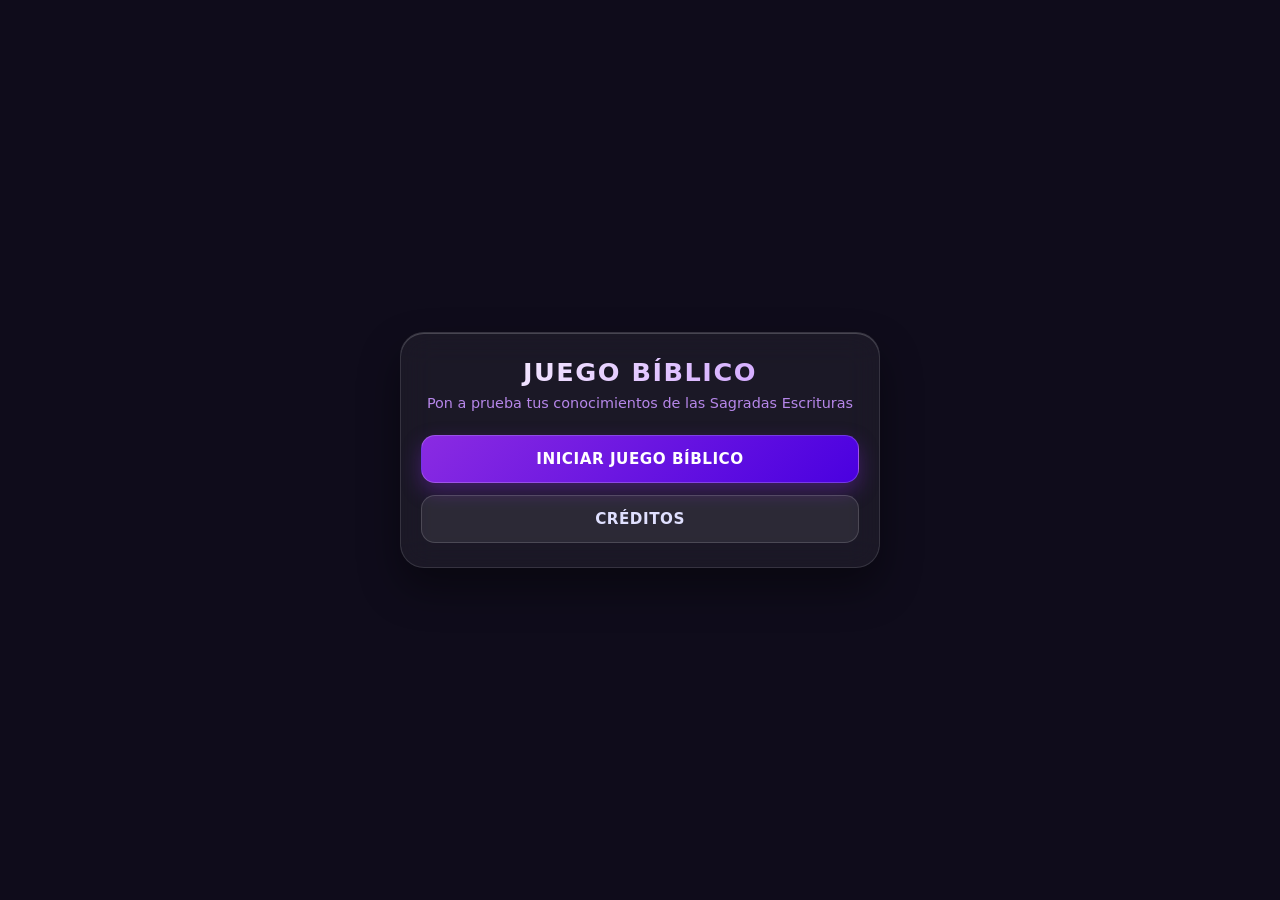
==== secciones/juego-biblico/index.html @ 12aa3462 "Add files via upload" ====
<!DOCTYPE html>
<html lang="es">
<head>
  <meta charset="UTF-8">
  <meta name="viewport" content="width=device-width, initial-scale=1.0">
  <title>Juego Bíblico - Radio Esperanza</title>
  <style>
    /* ==========================================
       ESTILOS 
       ========================================== */
    * {
      box-sizing: border-box;
      margin: 0;
      padding: 0;
      font-family: 'Segoe UI', system-ui, -apple-system, sans-serif;
      
      
      -webkit-user-select: none;
      -moz-user-select: none;
      -ms-user-select: none;
      user-select: none;
      
      
      -webkit-user-drag: none;
    }

    body {
      background: #0f0c1b;
      color: #ffffff;
      min-height: 100vh;
      display: flex;
      justify-content: center;
      align-items: center;
      padding: 15px;
      overflow-x: hidden;
    }

    /* CONTENEDOR PRINCIPAL */
    .juego-container {
      width: 100%;
      max-width: 480px;
      margin: 0 auto;
    }

    .juego-card {
      background: rgba(255, 255, 255, 0.05);
      backdrop-filter: blur(16px);
      -webkit-backdrop-filter: blur(16px);
      border: 1px solid rgba(255, 255, 255, 0.12);
      border-radius: 24px;
      padding: 24px 20px;
      box-shadow: 0 20px 40px rgba(0, 0, 0, 0.4),
                  inset 0 1px 0 rgba(255, 255, 255, 0.2);
      text-align: center;
      position: relative;
      overflow: hidden;
    }

    /* TIPOGRAFÍA */
    .juego-titulo {
      font-size: 1.6rem;
      font-weight: 800;
      letter-spacing: 1.5px;
      background: linear-gradient(135deg, #ffffff 0%, #c893ff 100%);
      -webkit-background-clip: text;
      -webkit-text-fill-color: transparent;
      margin-bottom: 8px;
      text-transform: uppercase;
    }

    .juego-subtitulo {
      color: #c893ff;
      font-size: 0.9rem;
      margin-bottom: 24px;
      opacity: 0.9;
    }

    /* BOTONES */
    .btn-juego-principal, .btn-juego-secundario {
      width: 100%;
      padding: 14px 20px;
      border-radius: 14px;
      font-size: 0.95rem;
      font-weight: 700;
      letter-spacing: 0.5px;
      cursor: pointer;
      transition: all 0.25s cubic-bezier(0.4, 0, 0.2, 1);
      border: none;
      outline: none;
      display: flex;
      align-items: center;
      justify-content: center;
      gap: 8px;
    }

    .btn-juego-principal {
      background: linear-gradient(135deg, #8a2be2 0%, #4a00e0 100%);
      color: #ffffff;
      box-shadow: 0 8px 20px rgba(138, 43, 226, 0.35);
      border: 1px solid rgba(255, 255, 255, 0.2);
    }

    .btn-juego-principal:hover {
      transform: translateY(-2px);
      box-shadow: 0 12px 25px rgba(138, 43, 226, 0.5);
    }

    .btn-juego-principal:active {
      transform: translateY(1px);
    }

    .btn-juego-secundario {
      background: rgba(255, 255, 255, 0.08);
      color: #e0e0ff;
      border: 1px solid rgba(255, 255, 255, 0.15);
    }

    .btn-juego-secundario:hover {
      background: rgba(255, 255, 255, 0.15);
      color: #ffffff;
    }

    .juego-top-bar {
      display: flex;
      justify-content: space-between;
      align-items: center;
      width: 100%;
      margin-bottom: 16px;
    }

    .btn-volver-atras {
      background: rgba(255, 255, 255, 0.08);
      border: 1px solid rgba(255, 255, 255, 0.18);
      color: #ffffff;
      padding: 7px 14px;
      border-radius: 10px;
      cursor: pointer;
      font-size: 0.85rem;
      font-weight: 600;
      transition: all 0.2s ease;
      display: inline-flex;
      align-items: center;
      gap: 5px;
    }

    .btn-volver-atras:hover {
      background: rgba(255, 255, 255, 0.2);
      transform: translateX(-2px);
    }

    .progreso-bar-bg {
      width: 100%;
      height: 8px;
      background: rgba(255, 255, 255, 0.1);
      border-radius: 10px;
      overflow: hidden;
      margin-bottom: 20px;
    }

    .progreso-bar-fill {
      height: 100%;
      background: linear-gradient(90deg, #8a2be2, #c893ff);
      border-radius: 10px;
      transition: width 0.4s ease;
      box-shadow: 0 0 10px rgba(200, 147, 255, 0.5);
    }


    .pregunta-texto {
      font-size: 1.1rem;
      font-weight: 600;
      line-height: 1.5;
      color: #ffffff;
      margin-bottom: 22px;
      text-align: left;
    }


    .opciones-grid {
      display: flex;
      flex-direction: column;
      gap: 12px;
      margin-bottom: 10px;
    }

    .btn-opcion {
      width: 100%;
      padding: 14px 16px;
      background: rgba(255, 255, 255, 0.06);
      border: 1px solid rgba(255, 255, 255, 0.12);
      border-radius: 14px;
      color: #ffffff;
      font-size: 0.95rem;
      text-align: left;
      cursor: pointer;
      transition: all 0.2s ease;
      display: flex;
      align-items: center;
      justify-content: space-between;
    }

    .btn-opcion:hover {
      background: rgba(255, 255, 255, 0.12);
      border-color: rgba(200, 147, 255, 0.4);
      transform: translateY(-1px);
    }

    .btn-opcion.correcta {
      background: rgba(46, 204, 113, 0.25) !important;
      border-color: #2ecc71 !important;
      color: #ffffff !important;
      box-shadow: 0 0 15px rgba(46, 204, 113, 0.4);
    }

    .btn-opcion.incorrecta {
      background: rgba(231, 76, 60, 0.25) !important;
      border-color: #e74c3c !important;
      color: #ffffff !important;
      box-shadow: 0 0 15px rgba(231, 76, 60, 0.4);
    }


    .creditos-overlay {
      height: 220px;
      overflow: hidden;
      position: relative;
      margin: 15px 0;
      border-radius: 12px;
      background: rgba(0, 0, 0, 0.2);
      border: 1px solid rgba(255, 255, 255, 0.05);
    }

    .creditos-scroll-wrapper {
      position: absolute;
      width: 100%;
      top: 0;
      left: 0;
      padding: 20px;
      display: flex;
      flex-direction: column;
      gap: 20px;
      will-change: transform;
    }

    .creditos-bloque {
      text-align: center;
    }

    .creditos-rol {
      font-size: 0.8rem;
      text-transform: uppercase;
      letter-spacing: 1px;
      color: #c893ff;
      margin-bottom: 4px;
      font-weight: 700;
    }

    .creditos-nombre {
      font-size: 1rem;
      font-weight: 600;
      color: #ffffff;
    }
  </style>
</head>
<body>

  <div id="juego-contenedor" class="juego-container">
    </div>

  <script>
    // ==========================================
    // 5
    // ==========================================
    document.addEventListener('contextmenu', e => e.preventDefault());
    document.addEventListener('copy', e => e.preventDefault());
    document.addEventListener('cut', e => e.preventDefault());
    document.addEventListener('dragstart', e => e.preventDefault());
    document.addEventListener('selectstart', e => e.preventDefault());

    // ==========================================
    // 1. CONFIGURACIÓN 
    // ==========================================
    const CONFIG = {
      totalArchivosPreguntas: 10,
      prefijoPreguntas: 'datos/preguntas',
      creditosJson: 'datos/creditos.json',
      volumenEfectos: 0.8,
      volumenCreditos: 0.5
    };

    // ==========================================
    // 2. MOTOR DE AUDIO
    // ==========================================
    class AudioEngine {
      constructor() {
        this.unlocked = false;
        this.musicaCreditos = null;
        
        this.sonidos = {
          click: ['audio/click.mp3', './audio/click.mp3', 'secciones/juego-biblico/audio/click.mp3'],
          correcto: ['audio/correcto.mp3', './audio/correcto.mp3', 'secciones/juego-biblico/audio/correcto.mp3'],
          incorrecto: ['audio/incorrecto.mp3', './audio/incorrecto.mp3', 'secciones/juego-biblico/audio/incorrecto.mp3'],
          victoria: ['audio/victoria.mp3', './audio/victoria.mp3', 'secciones/juego-biblico/audio/victoria.mp3'],
          derrota: ['audio/derrota.mp3', './audio/derrota.mp3', 'secciones/juego-biblico/audio/derrota.mp3'],
          credits: ['audio/credits.mp3', './audio/credits.mp3', 'secciones/juego-biblico/audio/credits.mp3']
        };

        this.initUnlock();
      }

      initUnlock() {
        const unlock = () => {
          if (this.unlocked) return;
          this.unlocked = true;
          const silent = new Audio();
          silent.src = '[data-uri]';
          silent.play().catch(() => {});
          document.removeEventListener('click', unlock);
          document.removeEventListener('touchstart', unlock);
        };
        document.addEventListener('click', unlock, { once: true });
        document.addEventListener('touchstart', unlock, { once: true });
      }

      async intentarReproducir(listaRutas, volumen = 0.8, esBucle = false) {
        for (const ruta of listaRutas) {
          try {
            const audio = new Audio(ruta);
            audio.volume = volumen;
            audio.loop = esBucle;
            await audio.play();
            return audio;
          } catch (err) {}
        }
        return null;
      }

      reproducirEfecto(nombre) {
        if (!this.sonidos[nombre]) return;
        this.intentarReproducir(this.sonidos[nombre], CONFIG.volumenEfectos, false);
      }

      async iniciarMusicaCreditos() {
        this.detenerMusicaCreditos();
        this.musicaCreditos = await this.intentarReproducir(this.sonidos.credits, CONFIG.volumenCreditos, true);
      }

      detenerMusicaCreditos() {
        if (this.musicaCreditos) {
          this.musicaCreditos.pause();
          this.musicaCreditos.currentTime = 0;
          this.musicaCreditos = null;
        }
      }
    }

    const audioEngine = new AudioEngine();

    // ==========================================
    // 3. ALGORITMO DE CARGA ALEATORIA
    // ==========================================
    let ultimoIndiceCuestionario = -1;

    async function cargarCuestionarioAleatorio() {
      const total = CONFIG.totalArchivosPreguntas || 10;
      let indicesDisponibles = [];
      for (let i = 1; i <= total; i++) indicesDisponibles.push(i);

      let candidatos = indicesDisponibles.filter(idx => idx !== ultimoIndiceCuestionario);
      if (candidatos.length === 0) candidatos = indicesDisponibles;

      while (candidatos.length > 0) {
        const randIdx = Math.floor(Math.random() * candidatos.length);
        const numSeleccionado = candidatos[randIdx];

        const rutasAProbar = [
          `${CONFIG.prefijoPreguntas}${numSeleccionado}.json`,
          `./${CONFIG.prefijoPreguntas}${numSeleccionado}.json`,
          `secciones/juego-biblico/${CONFIG.prefijoPreguntas}${numSeleccionado}.json`
        ];

        for (const ruta of rutasAProbar) {
          try {
            const resp = await fetch(ruta);
            if (resp.ok) {
              const data = await resp.json();
              if (data && data.preguntas && data.preguntas.length > 0) {
                ultimoIndiceCuestionario = numSeleccionado;
                return { data, numArchivo: numSeleccionado };
              }
            }
          } catch (e) {}
        }

        candidatos.splice(randIdx, 1);
      }

      const resp = await fetch('datos/preguntas1.json');
      if (resp.ok) {
        const data = await resp.json();
        return { data, numArchivo: 1 };
      }

      throw new Error('No se encontraron cuestionarios JSON disponibles.');
    }

    // ==========================================
    // 4. CONTROLADOR
    // ==========================================
    let creditosAnimFrame = null;
    let creditosPosicionY = 0;

    async function abrirPantallaCreditos() {
      audioEngine.detenerMusicaCreditos();
      audioEngine.iniciarMusicaCreditos();

      let datosCreditos = null;
      const rutasCreditos = [CONFIG.creditosJson, `./${CONFIG.creditosJson}`, `secciones/juego-biblico/${CONFIG.creditosJson}`];
      
      for (const ruta of rutasCreditos) {
        try {
          const resp = await fetch(ruta);
          if (resp.ok) {
            datosCreditos = await resp.json();
            break;
          }
        } catch (e) {}
      }

      if (!datosCreditos) {
        datosCreditos = {
          titulo: "RADIO ESPERANZA",
          secciones: [
            { rol: "Desarrollo & Diseño", nombres: ["Equipo YSoft"] },
            { rol: "Contenido Bíblico", nombres: ["Ministerio de Educación"] },
            { rol: "Música & Efectos", nombres: ["Radio Esperanza Sound"] }
          ]
        };
      }

      const contenedor = document.getElementById('juego-contenedor');
      let htmlSecciones = datosCreditos.secciones.map(sec => `
        <div class="creditos-bloque">
          <div class="creditos-rol">${escapar(sec.rol)}</div>
          ${sec.nombres.map(n => `<div class="creditos-nombre">${escapar(n)}</div>`).join('')}
        </div>
      `).join('');

      contenedor.innerHTML = `
        <div class="juego-card">
          <div class="juego-titulo">${escapar(datosCreditos.titulo || "CRÉDITOS")}</div>
          
          <div class="creditos-overlay" id="creditos-viewport">
            <div class="creditos-scroll-wrapper" id="creditos-content">
              ${htmlSecciones}
            </div>
          </div>

          <button class="btn-juego-principal" id="btn-volver-creditos" style="margin-top: 15px;">
            VOLVER AL MENÚ
          </button>
        </div>
      `;

      const viewport = document.getElementById('creditos-viewport');
      const content = document.getElementById('creditos-content');
      if (viewport && content) {
        creditosPosicionY = viewport.clientHeight;
        const paso = () => {
          creditosPosicionY -= 0.7;
          if (creditosPosicionY < -content.clientHeight) {
            creditosPosicionY = viewport.clientHeight;
          }
          content.style.transform = `translateY(${creditosPosicionY}px)`;
          creditosAnimFrame = requestAnimationFrame(paso);
        };
        creditosAnimFrame = requestAnimationFrame(paso);
      }

      document.getElementById('btn-volver-creditos').addEventListener('click', () => {
        audioEngine.reproducirEfecto('click');
        if (creditosAnimFrame) cancelAnimationFrame(creditosAnimFrame);
        audioEngine.detenerMusicaCreditos();
        mostrarMenuInicio();
      });
    }

    // ==========================================
    // 5. MOTOR DEL JUEGO BÍBLICO
    // ==========================================
    let preguntasActuales = [];
    let indicePregunta = 0;
    let puntaje = 0;
    let respondido = false;

    function mostrarMenuInicio() {
      audioEngine.detenerMusicaCreditos();
      const contenedor = document.getElementById('juego-contenedor');
      contenedor.innerHTML = `
        <div class="juego-card">
          <div class="juego-titulo">JUEGO BÍBLICO</div>
          <div class="juego-subtitulo">
            Pon a prueba tus conocimientos de las Sagradas Escrituras
          </div>
          <div style="display: flex; flex-direction: column; gap: 12px;">
            <button class="btn-juego-principal" id="btn-iniciar-juego">
              INICIAR JUEGO BÍBLICO
            </button>
            <button class="btn-juego-secundario" id="btn-abrir-creditos">
              CRÉDITOS
            </button>
          </div>
        </div>
      `;

      document.getElementById('btn-iniciar-juego').addEventListener('click', () => {
        audioEngine.reproducirEfecto('click');
        iniciarJuego();
      });

      document.getElementById('btn-abrir-creditos').addEventListener('click', () => {
        audioEngine.reproducirEfecto('click');
        abrirPantallaCreditos();
      });
    }

    async function iniciarJuego() {
      const contenedor = document.getElementById('juego-contenedor');
      contenedor.innerHTML = `
        <div class="juego-card">
          <div style="color: #c893ff; padding: 20px 0; font-weight: 600;">
            Cargando cuestionario bíblico...
          </div>
        </div>
      `;

      try {
        const resultado = await cargarCuestionarioAleatorio();
        preguntasActuales = resultado.data.preguntas;
        indicePregunta = 0;
        puntaje = 0;
        renderizarPregunta();
      } catch (e) {
        contenedor.innerHTML = `
          <div class="juego-card">
            <div style="color: #ff6b6b; margin-bottom: 15px; font-size: 0.9rem;">
              No se encontraron archivos de preguntas por favor, intenta más tarde o contacta al soporte.
            </div>
            <button class="btn-juego-principal" id="btn-reintentar">
              REINTENTAR
            </button>
          </div>
        `;
        document.getElementById('btn-reintentar').addEventListener('click', () => {
          audioEngine.reproducirEfecto('click');
          iniciarJuego();
        });
      }
    }

    function renderizarPregunta() {
      const contenedor = document.getElementById('juego-contenedor');
      const total = preguntasActuales.length;
      const preg = preguntasActuales[indicePregunta];
      respondido = false;

      const porcentajeProgreso = (indicePregunta / total) * 100;

      contenedor.innerHTML = `
        <div class="juego-card">
          <div class="juego-top-bar">
            <button class="btn-volver-atras" id="btn-volver-top">
              ⬅ Menú
            </button>
            <div style="font-size: 0.85rem; color: #c893ff; font-weight: 600;">
              Pregunta ${indicePregunta + 1} de ${total}
            </div>
          </div>

          <div class="progreso-bar-bg">
            <div class="progreso-bar-fill" style="width: ${porcentajeProgreso}%;"></div>
          </div>

          <div class="pregunta-texto">${escapar(preg.pregunta)}</div>

          <div class="opciones-grid" id="opciones-contenedor">
            ${preg.opciones.map((op, idx) => `
              <button class="btn-opcion" data-index="${idx}">
                <span>${escapar(op)}</span>
              </button>
            `).join('')}
          </div>
        </div>
      `;

      document.getElementById('btn-volver-top').addEventListener('click', () => {
        audioEngine.reproducirEfecto('click');
        mostrarMenuInicio();
      });

      const botonesOpciones = document.querySelectorAll('.btn-opcion');
      botonesOpciones.forEach(btn => {
        btn.addEventListener('click', (e) => {
          if (respondido) return;
          const idxSeleccionado = parseInt(e.currentTarget.getAttribute('data-index'));
          verificarRespuesta(idxSeleccionado, preg.respuesta, e.currentTarget, botonesOpciones);
        });
      });
    }

    function verificarRespuesta(idxSeleccionado, idxCorrecto, botonPresionado, todosLosBotones) {
      respondido = true;

      if (idxSeleccionado === idxCorrecto) {
        botonPresionado.classList.add('correcta');
        audioEngine.reproducirEfecto('correcto');
        puntaje++;
      } else {
        botonPresionado.classList.add('incorrecta');
        audioEngine.reproducirEfecto('incorrecto');
        if (todosLosBotones[idxCorrecto]) {
          todosLosBotones[idxCorrecto].classList.add('correcta');
        }
      }

      todosLosBotones.forEach(b => b.style.pointerEvents = 'none');

      setTimeout(() => {
        indicePregunta++;
        if (indicePregunta < preguntasActuales.length) {
          renderizarPregunta();
        } else {
          mostrarResultados();
        }
      }, 1500);
    }

    function mostrarResultados() {
      const contenedor = document.getElementById('juego-contenedor');
      const total = preguntasActuales.length;
      const porcentaje = Math.round((puntaje / total) * 100);

      if (porcentaje >= 70) {
        audioEngine.reproducirEfecto('victoria');
      } else {
        audioEngine.reproducirEfecto('derrota');
      }

      let mensaje = '';
      if (porcentaje === 100) mensaje = '¡Excelente! Tienes un conocimiento bíblico impresionante. 🎉';
      else if (porcentaje >= 70) mensaje = '¡Muy bien! Buen conocimiento de las Escrituras. 📖';
      else mensaje = '¡Sigue escudriñando las Escrituras! 🙏';

      contenedor.innerHTML = `
        <div class="juego-card">
          <div class="juego-titulo">RESULTADOS</div>

          <div style="font-size: 3rem; font-weight: 800; color: #c893ff; margin: 15px 0 5px 0;">
            ${puntaje} / ${total}
          </div>
          <div style="color: #a0a0c0; font-size: 0.9rem; margin-bottom: 15px;">
            Puntaje Obtenido (${porcentaje}%)
          </div>

          <div style="color: #ffffff; font-size: 0.95rem; margin-bottom: 25px;">
            ${mensaje}
          </div>

          <div style="display: flex; flex-direction: column; gap: 12px;">
            <button class="btn-juego-principal" id="btn-siguiente-nivel">
              SIGUIENTE
            </button>
            <button class="btn-juego-secundario" id="btn-menu-res">
              MENÚ PRINCIPAL
            </button>
          </div>
        </div>
      `;

      document.getElementById('btn-siguiente-nivel').addEventListener('click', () => {
        audioEngine.reproducirEfecto('click');
        iniciarJuego();
      });

      document.getElementById('btn-menu-res').addEventListener('click', () => {
        audioEngine.reproducirEfecto('click');
        mostrarMenuInicio();
      });
    }

    function escapar(str) {
      if (!str) return '';
      return String(str)
        .replace(/&/g, '&amp;')
        .replace(/</g, '&lt;')
        .replace(/>/g, '&gt;');
    }

    // Cargar Menú 
    document.addEventListener('DOMContentLoaded', mostrarMenuInicio);
  </script>
</body>
</html>
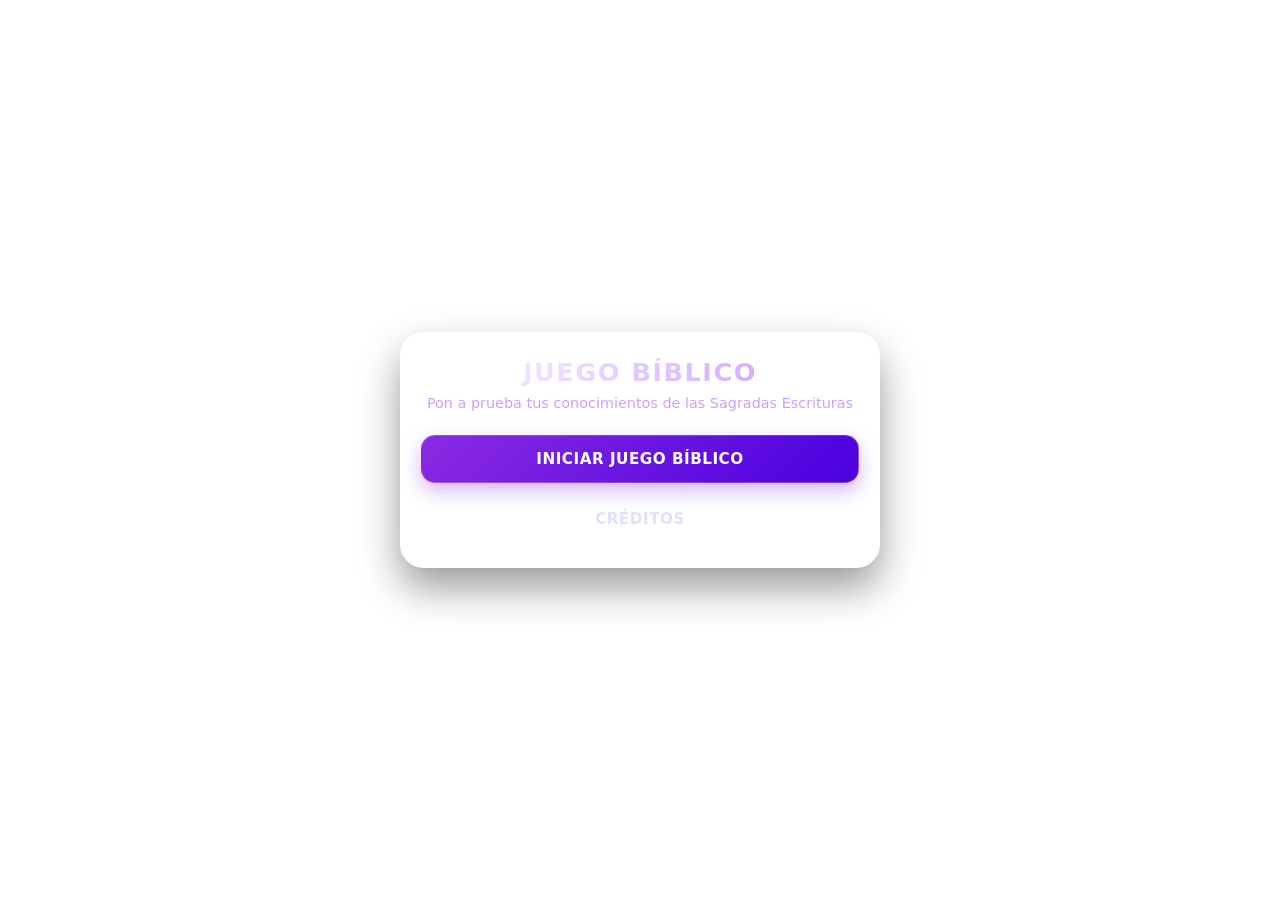
==== commit 68ba998f: "Update index.html" ====
--- a/secciones/juego-biblico/index.html
+++ b/secciones/juego-biblico/index.html
@@ -25,7 +25,7 @@
     }
 
     body {
-      background: #0f0c1b;
+      background-color: transparent;
       color: #ffffff;
       min-height: 100vh;
       display: flex;
@@ -431,9 +431,9 @@
         datosCreditos = {
           titulo: "RADIO ESPERANZA",
           secciones: [
-            { rol: "Desarrollo & Diseño", nombres: ["Equipo YSoft"] },
-            { rol: "Contenido Bíblico", nombres: ["Ministerio de Educación"] },
-            { rol: "Música & Efectos", nombres: ["Radio Esperanza Sound"] }
+            { rol: "Desarrollo", nombres: ["ysoft"] },
+            { rol: "Contenido Bíblico", nombres: ["Radio Esperanza"] },
+            { rol: "Música & Efectos", nombres: ["yprojects"] }
           ]
         };
       }
@@ -529,7 +529,7 @@
       contenedor.innerHTML = `
         <div class="juego-card">
           <div style="color: #c893ff; padding: 20px 0; font-weight: 600;">
-            Cargando cuestionario bíblico...
+            Cargando...
           </div>
         </div>
       `;
@@ -700,4 +700,4 @@
     document.addEventListener('DOMContentLoaded', mostrarMenuInicio);
   </script>
 </body>
-</html>+</html>
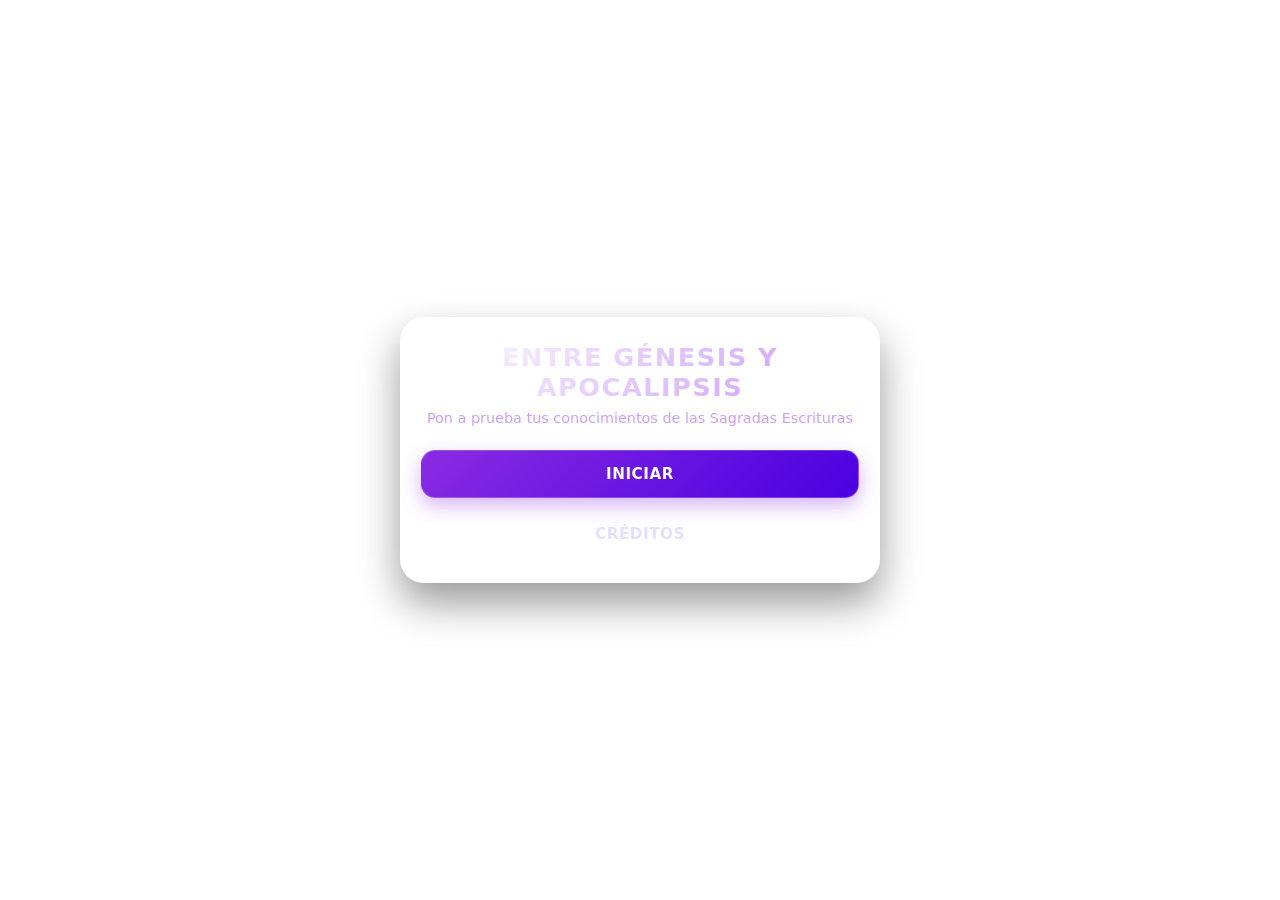
==== commit 05775385: "Update index.html" ====
--- a/secciones/juego-biblico/index.html
+++ b/secciones/juego-biblico/index.html
@@ -401,7 +401,7 @@
         return { data, numArchivo: 1 };
       }
 
-      throw new Error('No se encontraron cuestionarios JSON disponibles.');
+      throw new Error('No se encontraron cuestionarios disponibles.');
     }
 
     // ==========================================
@@ -498,13 +498,13 @@
       const contenedor = document.getElementById('juego-contenedor');
       contenedor.innerHTML = `
         <div class="juego-card">
-          <div class="juego-titulo">JUEGO BÍBLICO</div>
+          <div class="juego-titulo">Entre Génesis y Apocalipsis</div>
           <div class="juego-subtitulo">
             Pon a prueba tus conocimientos de las Sagradas Escrituras
           </div>
           <div style="display: flex; flex-direction: column; gap: 12px;">
             <button class="btn-juego-principal" id="btn-iniciar-juego">
-              INICIAR JUEGO BÍBLICO
+              INICIAR
             </button>
             <button class="btn-juego-secundario" id="btn-abrir-creditos">
               CRÉDITOS
